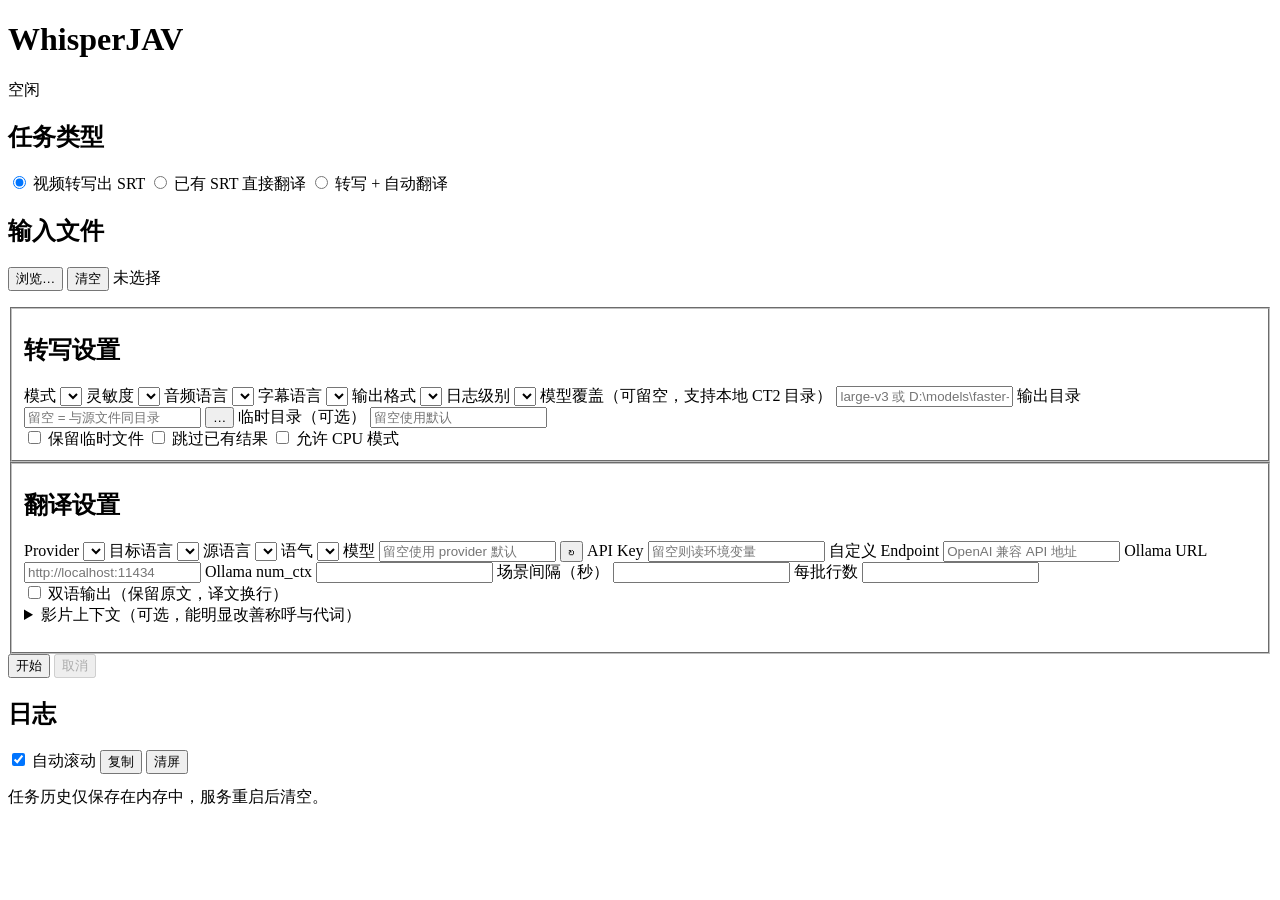
==== whisperjav/webserver/static/index.html @ c9a4822f "feat: local web UI, faster-whisper alignment guard, bilingual translation - whisperjav-web: FastAPI " ====
<!DOCTYPE html>
<html lang="zh-CN" data-flow="transcribe">
<head>
  <meta charset="utf-8">
  <meta name="viewport" content="width=device-width, initial-scale=1">
  <title>WhisperJAV Web</title>
  <link rel="stylesheet" href="/static/style.css">
</head>
<body>

<header class="topbar">
  <h1>WhisperJAV</h1>
  <span id="statePill" class="pill idle">空闲</span>
  <span class="spacer"></span>
  <span id="versionLabel" class="muted"></span>
</header>

<main>

  <section class="card">
    <h2>任务类型</h2>
    <div class="radios" id="flowRadios">
      <label><input type="radio" name="flow" value="transcribe" checked> 视频转写出 SRT</label>
      <label><input type="radio" name="flow" value="translate"> 已有 SRT 直接翻译</label>
      <label><input type="radio" name="flow" value="transcribe_translate"> 转写 + 自动翻译</label>
    </div>
  </section>

  <section class="card">
    <h2>输入文件</h2>
    <div class="row">
      <button type="button" id="btnBrowse">浏览…</button>
      <button type="button" id="btnClearInputs" class="ghost">清空</button>
      <span id="inputSummary" class="muted">未选择</span>
    </div>
    <ul id="inputList" class="chips"></ul>
  </section>

  <fieldset class="card" id="fsTranscribe">
    <h2>转写设置</h2>
    <div class="grid">
      <label>模式 <select id="t_mode"></select></label>
      <label>灵敏度 <select id="t_sensitivity"></select></label>
      <label>音频语言 <select id="t_language"></select></label>
      <label>字幕语言 <select id="t_subs_language"></select></label>
      <label>输出格式 <select id="t_output_format"></select></label>
      <label>日志级别 <select id="t_log_level"></select></label>
      <label class="wide">模型覆盖（可留空，支持本地 CT2 目录）
        <input type="text" id="t_model" placeholder="large-v3 或 D:\models\faster-whisper-large-v3-ja">
      </label>
      <label class="wide">输出目录
        <span class="inline">
          <input type="text" id="t_output_dir" placeholder="留空 = 与源文件同目录">
          <button type="button" class="ghost" data-browse-dir="t_output_dir">…</button>
        </span>
      </label>
      <label class="wide">临时目录（可选）
        <input type="text" id="t_temp_dir" placeholder="留空使用默认">
      </label>
    </div>
    <div class="checks">
      <label><input type="checkbox" id="t_keep_temp"> 保留临时文件</label>
      <label><input type="checkbox" id="t_skip_existing"> 跳过已有结果</label>
      <label><input type="checkbox" id="t_accept_cpu_mode"> 允许 CPU 模式</label>
    </div>
  </fieldset>

  <fieldset class="card" id="fsTranslate">
    <h2>翻译设置</h2>
    <div class="grid">
      <label>Provider <select id="x_provider"></select></label>
      <label>目标语言 <select id="x_target"></select></label>
      <label>源语言 <select id="x_source"></select></label>
      <label>语气 <select id="x_tone"></select></label>
      <label class="wide">模型
        <span class="inline">
          <input type="text" id="x_model" list="ollamaModels" placeholder="留空使用 provider 默认">
          <button type="button" class="ghost" id="btnOllamaRefresh" title="拉取本地 Ollama 模型列表">↻</button>
        </span>
        <datalist id="ollamaModels"></datalist>
      </label>
      <label class="wide">API Key <input type="password" id="x_api_key" placeholder="留空则读环境变量"></label>
      <label class="wide">自定义 Endpoint <input type="text" id="x_endpoint" placeholder="OpenAI 兼容 API 地址"></label>
      <label>Ollama URL <input type="text" id="x_ollama_url" placeholder="http://localhost:11434"></label>
      <label>Ollama num_ctx <input type="number" id="x_ollama_num_ctx" min="512" step="512"></label>
      <label>场景间隔（秒） <input type="number" id="x_scene_threshold" step="1" min="1"></label>
      <label>每批行数 <input type="number" id="x_max_batch_size" step="1" min="1"></label>
    </div>
    <div class="checks">
      <label><input type="checkbox" id="x_include_original"> 双语输出（保留原文，译文换行）</label>
    </div>
    <details>
      <summary>影片上下文（可选，能明显改善称呼与代词）</summary>
      <div class="grid">
        <label class="wide">片名 <input type="text" id="x_movie_title"></label>
        <label class="wide">演员 <input type="text" id="x_actress"></label>
        <label class="wide">剧情摘要 <textarea id="x_movie_plot" rows="3"></textarea></label>
      </div>
    </details>
    <p class="hint" id="keyHint"></p>
  </fieldset>

  <section class="card">
    <div class="row">
      <button type="button" id="btnStart" class="primary">开始</button>
      <button type="button" id="btnCancel" class="danger" disabled>取消</button>
      <span id="submitError" class="error"></span>
    </div>
  </section>

  <section class="card" id="progressCard" hidden>
    <h2>进度 <span id="phaseBadge" class="badge"></span></h2>
    <div class="bar"><div id="overallBar" class="fill"></div></div>
    <div class="row muted">
      <span id="overallPct">0%</span>
      <span id="fileLine"></span>
      <span id="elapsedLine"></span>
    </div>
    <div id="stepLine" class="steplabel"></div>
    <div class="bar thin"><div id="taskBar" class="fill alt"></div></div>
    <div id="taskLine" class="muted small"></div>
    <div id="lastMessage" class="muted small mono"></div>
    <ul id="outputList" class="outputs"></ul>
  </section>

  <section class="card">
    <div class="row">
      <h2>日志</h2>
      <span class="spacer"></span>
      <label class="small"><input type="checkbox" id="autoscroll" checked> 自动滚动</label>
      <button type="button" class="ghost" id="btnCopyLog">复制</button>
      <button type="button" class="ghost" id="btnClearLog">清屏</button>
    </div>
    <pre id="log" class="console"></pre>
  </section>

  <footer class="muted small">
    任务历史仅保存在内存中，服务重启后清空。
  </footer>

</main>

<dialog id="browser">
  <div class="dlg-head">
    <select id="driveSelect"></select>
    <button type="button" id="btnUp" class="ghost">↑ 上级</button>
    <input type="text" id="pathInput" placeholder="直接输入路径后回车">
    <button type="button" id="btnCloseDlg" class="ghost">关闭</button>
  </div>
  <div class="dlg-shortcuts" id="shortcuts"></div>
  <div class="dlg-body">
    <ul id="entries" class="entries"></ul>
  </div>
  <div class="dlg-foot">
    <span id="dlgStatus" class="muted small"></span>
    <span class="spacer"></span>
    <button type="button" id="btnAddFolder" class="ghost">添加整个文件夹</button>
    <button type="button" id="btnAddSelected" class="primary">添加所选</button>
  </div>
</dialog>

<script type="module" src="/static/app.js"></script>
</body>
</html>
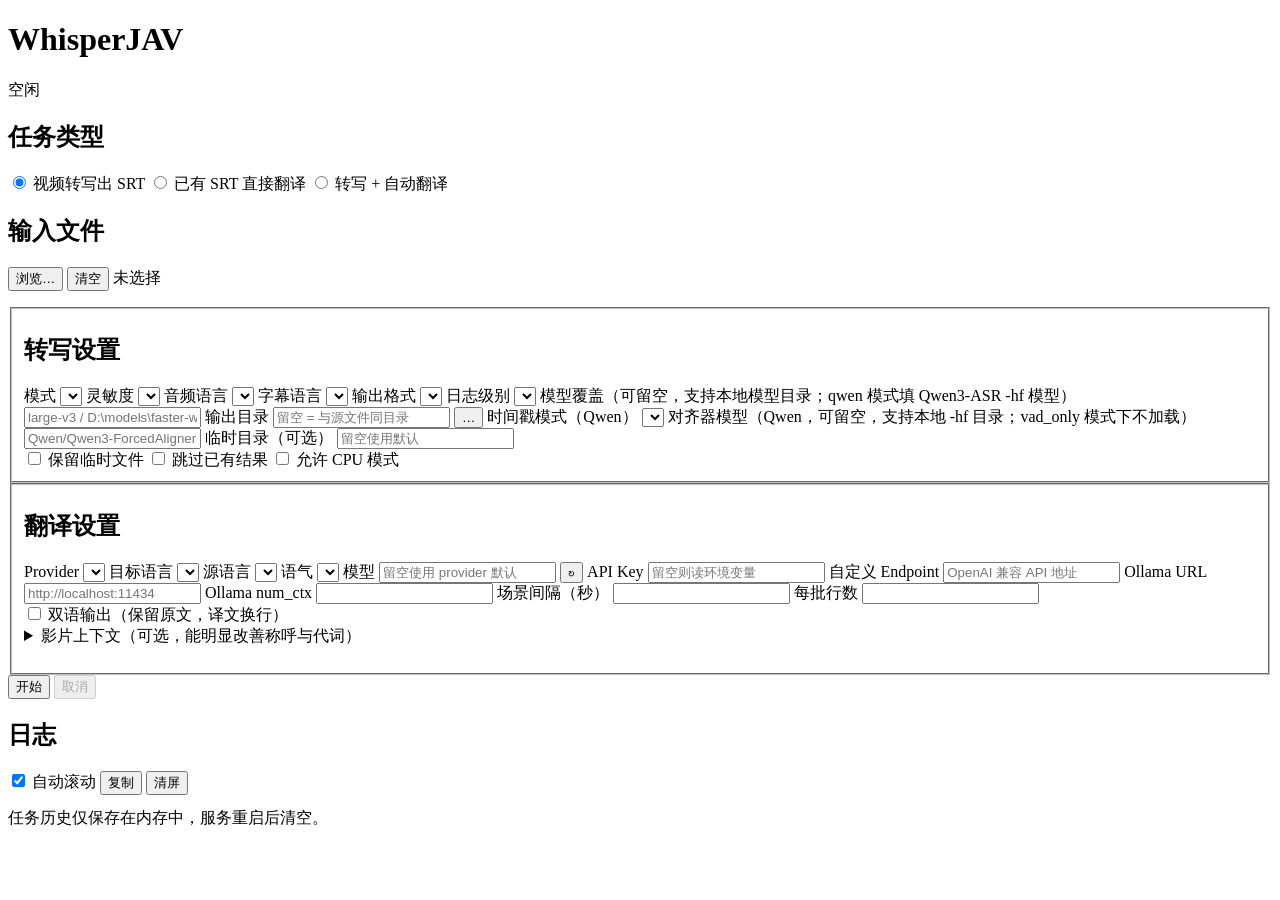
==== commit 369490b7: "fix(web): pass the model override to qwen/transformers; add Qwen aligner options - the model field a" ====
--- a/whisperjav/webserver/static/index.html
+++ b/whisperjav/webserver/static/index.html
@@ -45,14 +45,20 @@
       <label>字幕语言 <select id="t_subs_language"></select></label>
       <label>输出格式 <select id="t_output_format"></select></label>
       <label>日志级别 <select id="t_log_level"></select></label>
-      <label class="wide">模型覆盖（可留空，支持本地 CT2 目录）
-        <input type="text" id="t_model" placeholder="large-v3 或 D:\models\faster-whisper-large-v3-ja">
+      <label class="wide">模型覆盖（可留空，支持本地模型目录；qwen 模式填 Qwen3-ASR -hf 模型）
+        <input type="text" id="t_model" placeholder="large-v3 / D:\models\faster-whisper-large-v3-ja / D:\models\Qwen3-ASR-1.7B-hf">
       </label>
       <label class="wide">输出目录
         <span class="inline">
           <input type="text" id="t_output_dir" placeholder="留空 = 与源文件同目录">
           <button type="button" class="ghost" data-browse-dir="t_output_dir">…</button>
         </span>
+      </label>
+      <label class="qwen-only">时间戳模式（Qwen）
+        <select id="t_qwen_timestamp_mode"></select>
+      </label>
+      <label class="wide qwen-only">对齐器模型（Qwen，可留空，支持本地 -hf 目录；vad_only 模式下不加载）
+        <input type="text" id="t_qwen_aligner" placeholder="Qwen/Qwen3-ForcedAligner-0.6B-hf 或 D:\models\Qwen3-ForcedAligner-0.6B-hf">
       </label>
       <label class="wide">临时目录（可选）
         <input type="text" id="t_temp_dir" placeholder="留空使用默认">
